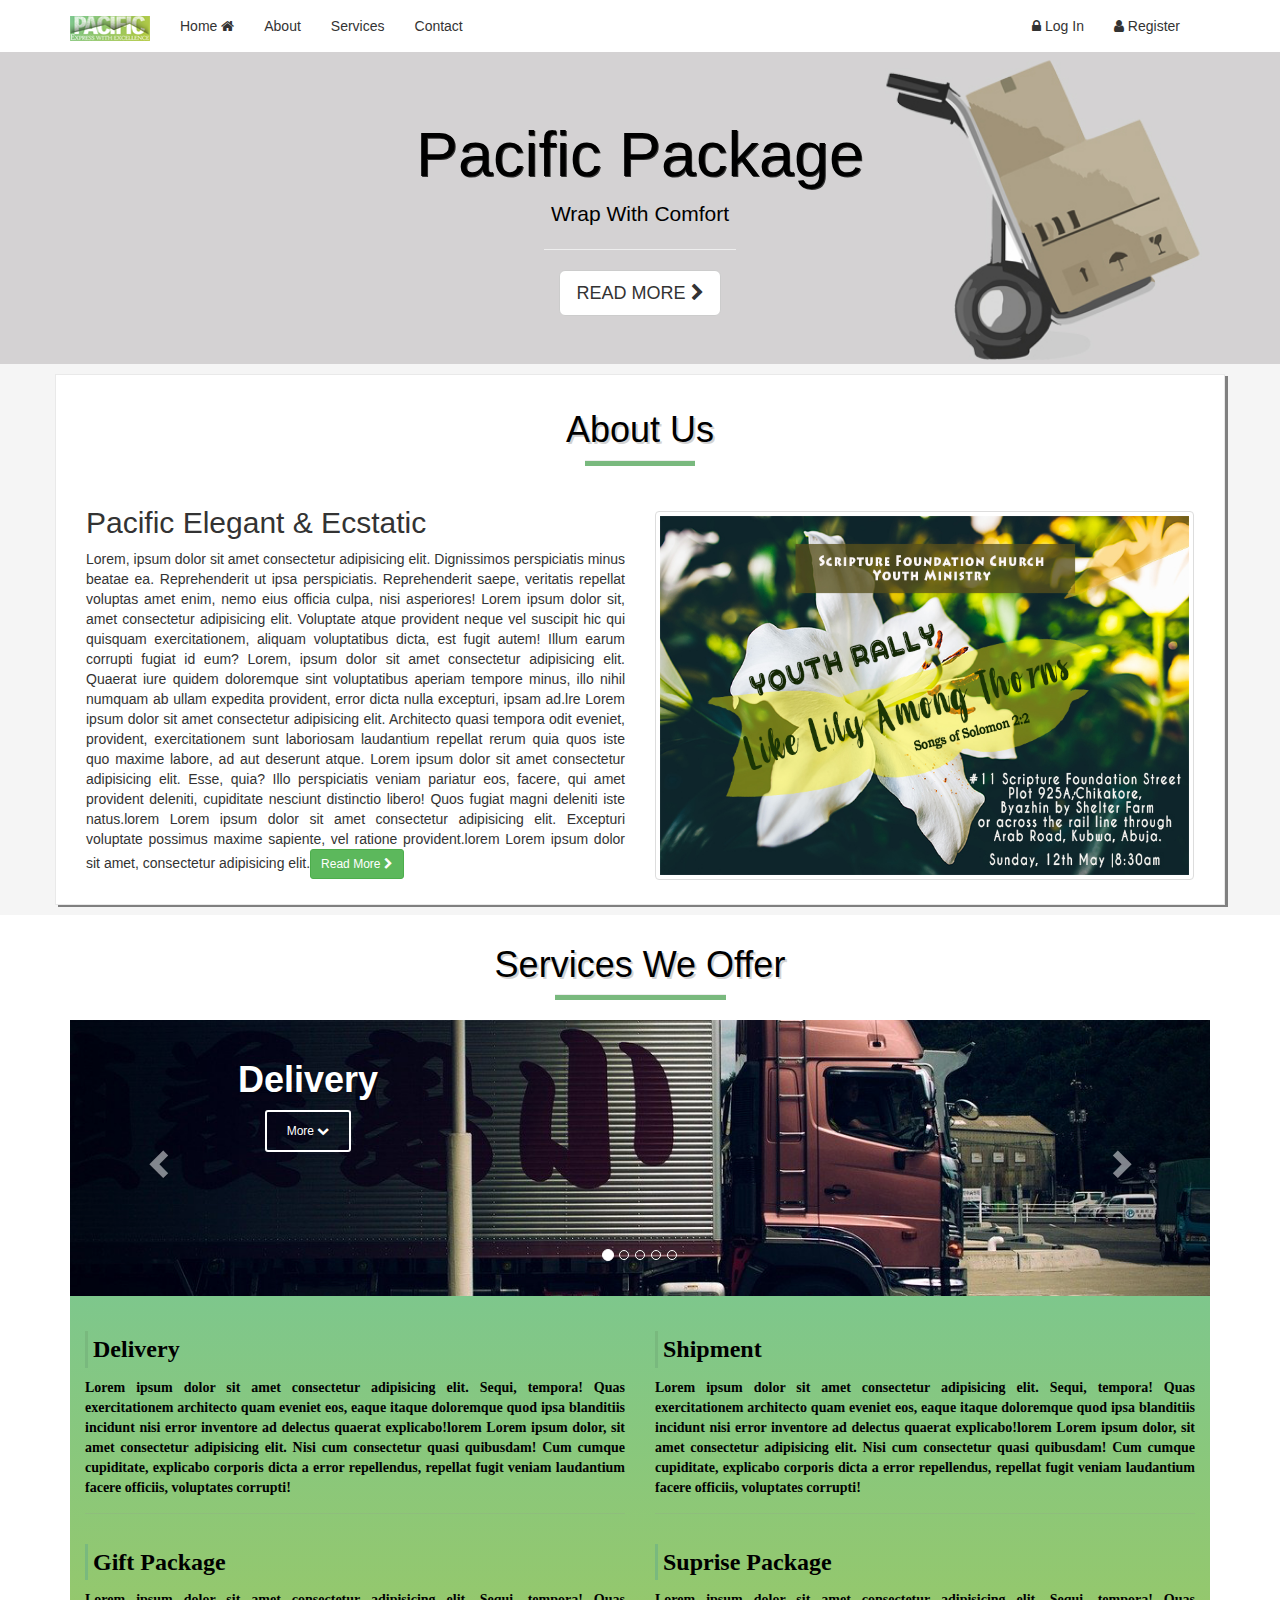
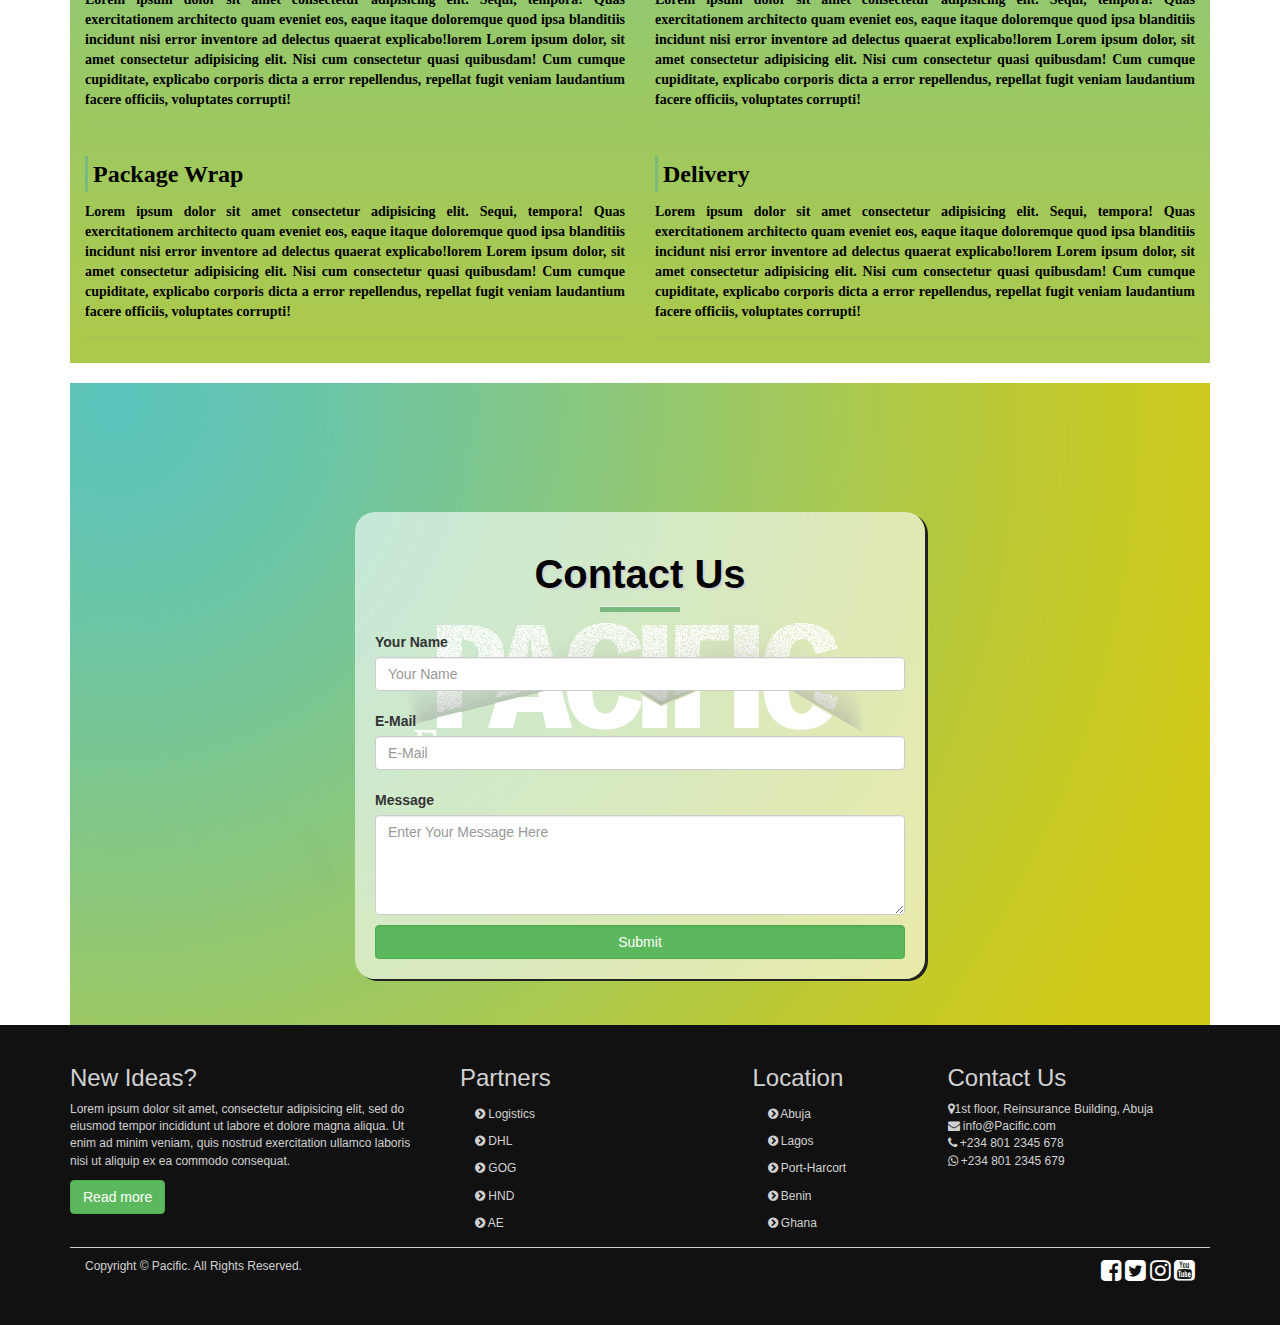
==== index.html @ 2962acc0 "first comiit" ====
<!DOCTYPE html>
<html lang="en">
  <head>
    <meta charset="utf-8">
    <meta http-equiv="X-UA-Compatible" content="IE=edge">
    <meta name="viewport" content="width=device-width, initial-scale=1">
    <!-- The above 3 meta tags *must* come first in the head; any other head content must come *after* these tags -->
    <title>Pacific Express</title>

    <!-- Bootstrap -->
    <link href="assets/css/bootstrap.min.css" rel="stylesheet">
    <link href="assets/css/font-awesome.min.css" rel="stylesheet">
    <link href="custom.css" rel="stylesheet">
    <link rel="icon" href="assets/img/favicon1.png">

    <!-- HTML5 shim and Respond.js for IE8 support of HTML5 elements and media queries -->
    <!-- WARNING: Respond.js doesn't work if you view the page via file:// -->
    <!--[if lt IE 9]>
      <script src="https://oss.maxcdn.com/html5shiv/3.7.3/html5shiv.min.js"></script>
      <script src="https://oss.maxcdn.com/respond/1.4.2/respond.min.js"></script>
    <![endif]-->
  </head>
  <body>
    <nav class="navbar">
      <div class="container">
        <div class="navbar-header">
          <button type="button" class="navbar-toggle collapsed" data-toggle="collapse" data-target="#navbar" aria-expanded="false" aria-controls="navbar">
            <span class="sr-only">Toggle navigation</span>
            <span class="icon-bar"></span>
            <span class="icon-bar"></span>
            <span class="icon-bar"></span>
          </button>
          <a class="navbar-brand" href="index.html"><img src="assets/img/home.png" alt="" class="img-responsive"></a>
        </div>
        <div id="navbar" class="collapse navbar-collapse">
          <ul class="nav navbar-nav">
            <li class="active"><a href="index.html">Home <i class="fa fa-home"></i> </a></li>
            <li><a href="#about-us">About</a></li>
            <li><a href="#services">Services</a></li>
            <li><a href="#contact">Contact</a></li>
          </ul>
          <ul class=" nav navbar-nav pull-right">
            <li><a href="#services"><i class="fa fa-lock "></i > Log In </a></li>
            <li><a href="register.html"><i class="fa fa-user success"></i> Register</a></li>
          </ul>
        </div><!--/.nav-collapse -->
      </div>
    </nav>
    <!-- header section start -->

    <div class=" header jumbotron jumbotron-bg-cover jumbotron-fluid">
      <div class="overlay">
      </div>
      <div class="text text-center">
       <h1>
         Pacific Package
         </h1>
         <p>Wrap With Comfort<p>
         <hr>
         <a href="" class=" btn btn-default btn-lg">READ MORE <i class="fa fa-chevron-right"></i> </a>
      </div>
     </div>
    </div>

    <!-- header section end -->

    <!-- start about us -->
    <section class="about-us">
    <div class="about-box container">
      <h1 class="text-center" id="about-us">About Us</h1>
      <hr>
      <div class="row">
        <div class="col-md-6 text">
        <h2 class="" >Pacific Elegant &amp; Ecstatic</h2>
        <p class="text-justify"> Lorem, ipsum dolor sit amet consectetur adipisicing elit. Dignissimos perspiciatis minus beatae ea. Reprehenderit ut ipsa perspiciatis.
           Reprehenderit saepe, veritatis repellat voluptas amet enim, nemo eius officia culpa, nisi asperiores! Lorem ipsum dolor sit, amet consectetur adipisicing elit. Voluptate atque provident neque vel suscipit hic qui quisquam exercitationem, aliquam voluptatibus dicta, est fugit autem! Illum earum corrupti fugiat id eum? Lorem, ipsum dolor sit amet consectetur adipisicing elit. Quaerat iure quidem doloremque sint voluptatibus aperiam tempore minus, illo nihil numquam ab ullam expedita provident, error dicta nulla excepturi, ipsam ad.lre Lorem ipsum dolor sit amet consectetur adipisicing elit. Architecto quasi tempora odit eveniet, provident, exercitationem sunt laboriosam laudantium repellat rerum quia quos iste quo maxime labore, ad aut deserunt atque. Lorem ipsum dolor sit amet consectetur adipisicing elit. Esse, quia? Illo perspiciatis veniam pariatur eos, facere, qui amet provident deleniti, cupiditate nesciunt distinctio libero! Quos fugiat magni deleniti iste natus.lorem Lorem ipsum dolor sit amet consectetur adipisicing elit. Excepturi voluptate possimus maxime sapiente, vel ratione provident.lorem Lorem ipsum dolor sit amet, consectetur adipisicing elit.<a href="#" class="btn btn-success btn-sm">Read More <i class="fa fa-chevron-right"></i></a></p>
        </div>
      
        <div class="col-md-6 img-text">
        <img src="assets/img/Youth3.jpg" alt="" class="img-fluid img-thumbnail">
        </div>
      </div>
    </div>
  </div>
   </section>
   

   <!-- start services section  -->  
  <section class="services" id="services">
    <div class="container">
      <h1 class=" title text-center">Services We Offer</h1>
      <hr>
      <div class="carousel">
        <div id="carousel-example-generic" class="carousel slide" data-ride="carousel">
          <!-- Indicators -->
          <ol class="carousel-indicators">
            <li data-target="#carousel-example-generic" data-slide-to="0" class="active"></li>
            <li data-target="#carousel-example-generic" data-slide-to="1"></li>
            <li data-target="#carousel-example-generic" data-slide-to="2"></li>
            <li data-target="#carousel-example-generic" data-slide-to="3"></li>
            <li data-target="#carousel-example-generic" data-slide-to="4"></li>
          </ol>
        
          <!-- Wrapper for slides -->
          <div class="carousel-inner" role="listbox">
            <div class="item active">
              <img src="assets/img/slides/slide6.jpg" alt="...">
              <div class="carousel-caption">
                <h1 class="carousel">Delivery</h1>
                <a href="#delivery" class=" btn btn-success btn-sm">More <i class=" fa fa-chevron-down" ></i></a>
              </div>
            </div>
            <div class="item">
              <img src="assets/img/slides/slide8.jpg" alt="...">
              <div class="carousel-caption">
                
                <h1 class="carousel">Shipment</h1>
                <a href="#shipment" class=" btn btn-success btn-sm">More <i class=" fa fa-chevron-down"></i></a>
              </div>
            </div>
            <div class="item">
              <img src="assets/img/slides/slide6.jpg" alt="...">
              <div class="carousel-caption">
                
                <h1 class="carousel">Gift Package</h1>
                <a href="#gift-package" class=" btn btn-success btn-sm">More <i class=" fa fa-chevron-down"></i></a>
              </div>
            </div>
            <div class="item">
              <img src="assets/img/slides/slide6.jpg" alt="...">
              <div class="carousel-caption">
               
               <h1 class="carousel">Suprise Package</h1>
               <a href="#suprise-package" class=" btn btn-success btn-sm">More <i class=" fa fa-chevron-down"></i></a>
              </div>
            </div>
            <div class="item">
              <img src="assets/img/slides/slide8.jpg" alt="...">
              <div class="carousel-caption">
                
                <h1 class="carousel">Packet Wrap</h1>
                <a href="#packet-wrap" class=" btn btn-success btn-sm">More <i class=" fa fa-chevron-down"></i></a>
              </div>
            </div>

          </div>
        
          <!-- Controls -->
          <a class="left carousel-control" href="#carousel-example-generic" role="button" data-slide="prev">
            <span class="glyphicon glyphicon-chevron-left" aria-hidden="true"></span>
            <span class="sr-only">Previous</span>
          </a>
          <a class="right carousel-control" href="#carousel-example-generic" role="button" data-slide="next">
            <span class="glyphicon glyphicon-chevron-right" aria-hidden="true"></span>
            <span class="sr-only">Next</span>
          </a>
        </div>
      </div>
      <div class="service-text">
        <div class="row">
          <div class="col-md-6">
            <h3 id="delivery">Delivery</h3>
          <p  class="text-justify">Lorem ipsum dolor sit amet consectetur adipisicing elit. Sequi, tempora! Quas exercitationem architecto quam eveniet eos, eaque itaque doloremque quod ipsa blanditiis incidunt nisi error inventore ad delectus quaerat explicabo!lorem Lorem ipsum dolor, sit amet consectetur adipisicing elit. Nisi cum consectetur quasi quibusdam! Cum cumque cupiditate, explicabo corporis dicta a error repellendus, repellat fugit veniam laudantium facere officiis, voluptates corrupti!</p>
          </div>
          <div class="col-md-6">
            <h3 id="shipment">Shipment</h3>
          <p  class="text-justify">Lorem ipsum dolor sit amet consectetur adipisicing elit. Sequi, tempora! Quas exercitationem architecto quam eveniet eos, eaque itaque doloremque quod ipsa blanditiis incidunt nisi error inventore ad delectus quaerat explicabo!lorem Lorem ipsum dolor, sit amet consectetur adipisicing elit. Nisi cum consectetur quasi quibusdam! Cum cumque cupiditate, explicabo corporis dicta a error repellendus, repellat fugit veniam laudantium facere officiis, voluptates corrupti!</p>
          </div>
          <div class="col-md-6">
            <h3 id="gift-package">Gift Package</h3>
          <p  class="text-justify">Lorem ipsum dolor sit amet consectetur adipisicing elit. Sequi, tempora! Quas exercitationem architecto quam eveniet eos, eaque itaque doloremque quod ipsa blanditiis incidunt nisi error inventore ad delectus quaerat explicabo!lorem Lorem ipsum dolor, sit amet consectetur adipisicing elit. Nisi cum consectetur quasi quibusdam! Cum cumque cupiditate, explicabo corporis dicta a error repellendus, repellat fugit veniam laudantium facere officiis, voluptates corrupti!</p>
          </div>
          <div class="col-md-6">
            <h3 id="suprise-package">Suprise Package</h3>
          <p  class="text-justify">Lorem ipsum dolor sit amet consectetur adipisicing elit. Sequi, tempora! Quas exercitationem architecto quam eveniet eos, eaque itaque doloremque quod ipsa blanditiis incidunt nisi error inventore ad delectus quaerat explicabo!lorem Lorem ipsum dolor, sit amet consectetur adipisicing elit. Nisi cum consectetur quasi quibusdam! Cum cumque cupiditate, explicabo corporis dicta a error repellendus, repellat fugit veniam laudantium facere officiis, voluptates corrupti!</p>
          </div>
          <div class="col-md-6">
            <h3 id="package-wrap">Package Wrap</h3>
          <p  class="text-justify">Lorem ipsum dolor sit amet consectetur adipisicing elit. Sequi, tempora! Quas exercitationem architecto quam eveniet eos, eaque itaque doloremque quod ipsa blanditiis incidunt nisi error inventore ad delectus quaerat explicabo!lorem Lorem ipsum dolor, sit amet consectetur adipisicing elit. Nisi cum consectetur quasi quibusdam! Cum cumque cupiditate, explicabo corporis dicta a error repellendus, repellat fugit veniam laudantium facere officiis, voluptates corrupti!</p>
          </div>
          <div class="col-md-6">
            <h3 id="delivery">Delivery</h3>
          <p  class="text-justify">Lorem ipsum dolor sit amet consectetur adipisicing elit. Sequi, tempora! Quas exercitationem architecto quam eveniet eos, eaque itaque doloremque quod ipsa blanditiis incidunt nisi error inventore ad delectus quaerat explicabo!lorem Lorem ipsum dolor, sit amet consectetur adipisicing elit. Nisi cum consectetur quasi quibusdam! Cum cumque cupiditate, explicabo corporis dicta a error repellendus, repellat fugit veniam laudantium facere officiis, voluptates corrupti!</p>
          </div>
         
        </div>
       
      </div>
    </div>
  </section>
   <!-- end services section -->

   <!-- start contact section -->
  <section class="contact" id="contact">
    <div class="container">
      <div class="img-bg">
        <img src="assets/img/Pacific.jpg" alt="" class="img-responsive">
      <form action="">
        <div class="form">
          <h1 class="text-center">Contact Us</h1>
          <hr>
          <form class="myForm" onsubmit="return validateForm()" action="" method="">
          <label for="name">Your Name</label>
            <input type="text" onkeypress="return a(event)"  name="name"  class="form-control" id="name" placeholder="Your Name" value=""><br>
            <label for="email">E-Mail</label>
            <input type="email"  name="email"  class="form-control" id="email" placeholder="E-Mail" value=""><br>
              <label for="message" >Message</label>
            <textarea name="message" id="message" maxlength="1000" cols="30" rows="10" placeholder="Enter Your Message Here" class="form-control"></textarea>
          <div class="submit">
              <input type="submit" name="" value="Submit" class="  btn btn-success  form-control">
          </div>
          </form>
        </div>
        </div>
      </form>
    </div>
  </section>
  
   <!-- end contact section -->
   <!-- footer -->
   <footer>
    <div class="container">
      <div class="row">
        <div class="col-md-4">
          <h3>New Ideas?</h3>
          <p>Lorem ipsum dolor sit amet, consectetur adipisicing elit, sed do eiusmod tempor incididunt ut labore et dolore magna aliqua. Ut enim ad minim veniam, quis nostrud exercitation ullamco laboris nisi ut aliquip ex ea commodo consequat. </p>
          <a href="#" class="btn btn-success">Read more</a>
        </div>
  
        <div class="col-md-3">
          <h3>Partners</h3>
          <ul>
            <li><a href="#"><i class="fa fa-chevron-circle-right"></i> Logistics</a></li>
            <li><a href="#"><i class="fa fa-chevron-circle-right"></i> DHL</a></li>
            <li><a href="#"><i class="fa fa-chevron-circle-right"></i> GOG</a></li>
            <li><a href="#"><i class="fa fa-chevron-circle-right"></i> HND</a></li>
            <li><a href="#"><i class="fa fa-chevron-circle-right"></i> AE</a></li>
          </ul>
        </div>
  
        <div class="col-md-2">
          <h3>Location</h3>
          <ul>
            <li><a href="#"><i class="fa fa-chevron-circle-right"></i> Abuja</a></li>
            <li><a href="#"><i class="fa fa-chevron-circle-right"></i> Lagos</a></li>
            <li><a href="#"><i class="fa fa-chevron-circle-right"></i> Port-Harcort</a></li>
            <li><a href="#"><i class="fa fa-chevron-circle-right"></i> Benin</a></li>
            <li><a href="#"><i class="fa fa-chevron-circle-right"></i> Ghana</a></li>
          </ul>
        </div>
  
        <div class="col-md-3">
          <h3>Contact Us</h3>
          <ul>
            <li><i class="fa fa-map-marker"></i>1st floor, Reinsurance Building, Abuja</li>
            <li><i class="fa fa-envelope"></i> info@Pacific.com</li>
            <li><i class="fa fa-phone"></i> +234 801 2345 678</li>
            <li><i class="fa fa-whatsapp"></i> +234 801 2345 679</li>
          </ul>
        </div>
      </div>
      <div class="row copyright">
        <div class="col-md-6">
          <p>Copyright &copy;  Pacific. All Rights Reserved.</p>
        </div>
        <div class="col-md-6 text-right">
          <a href=""><i class="fa fa-facebook-square fa-2x"></i></a>
          <a href=""><i class="fa fa-twitter-square fa-2x"></i></a>
          <a href=""><i class="fa fa-instagram fa-2x"></i></a>
          <a href=""><i class="fa fa-youtube-square fa-2x"></i></a>
        </div>
      </div>
      </footer>
    </div>
  
     

    <!-- jQuery (necessary for Bootstrap's JavaScript plugins) -->
    <script src="https://ajax.googleapis.com/ajax/libs/jquery/1.12.4/jquery.min.js"></script>
    <!-- jQuery (necessary for Bootstrap's JavaScript plugins) -->
    <script src="assets/js/jquery-3.3.1.min.js"></script>
     <!-- Include all compiled plugins (below), or include individual files as needed -->
     <script src="assets/js/bootstrap.min.js"></script>
     <script src="assets/js/app.js"></script>
  </body>
</html>
---- custom.css ----
body{
    padding: 0px;
    margin: 0px;
}
html{
    scroll-behavior: smooth;
}
.navbar{
    margin: 0px;
}
#navbar ul li a{
    color: #333333;
    padding-bottom:10px;
}
#navbar ul li a:hover{
    background:none;
    color: #79b97e;
    border-bottom:3px solid #79b97e;
}
.navbar-toggle {
    border:1px solid #79b97e;
}
.icon-bar{
    background-color:#000;
}

/* header-image section */

body .header{
    background: url(assets/img/slides/slide11.jpg) center no-repeat;
    background-size: cover;
    margin: 0px;
    color: #000;
    font-family:Verdana, Geneva, Tahoma, sans-serif;
}
.header hr{
    width:15%;
    color: #000;
}
.header h1, register h1{
    text-shadow: 1px 1px #333333;
    font-weight: large;
}
.header .btn:hover{
background: #79b97e;
color: antiquewhite;
}
/* section about-us */
section.about-us, .register{
    padding:10px 0px ;
    background: #f5f5f5;
}
section .img-box img{
box-shadow: 3px 3px rgb(54, 54, 54);
}
section.about-us h1,section.services h1.title, section.contact .form h1{
  color: #000;
  text-shadow: 2px 2px lightgray;
}
section.about-us hr, .register hr{
    margin-top:0%;
    border-bottom: 5px solid #79b97e;
    width: 10%;
}
 .about-box{
    padding:15px 30px 15px 30px;
    border:0.5px solid rgb(233, 233, 233);
    box-shadow: 3px 2px gray;
    background-color: #fff;
}
.about-box .img-text{
    padding-top:25px;
}

/* section services */

section.services{
padding: 10px;
}
section.services hr{
    border-bottom: 5px solid #79b97e;
    width: 15%;
    margin-top: 0%;
}

/* section.services .carousel{
padding:0px;
margin: 0px;
}
section.services .carousel-caption{
 top:0;
 left:0;
 margin: 0px;
 padding: 0px;
} */

.slider .item img {
    height: 100% !important;
  }
  .carousel-caption {
    left:10px;
    width:40%;
    text-align:center;
    top: 0px;
  }
  .carousel-caption hr {
    background: #79b97e;
    height: 7px;
    width: 150px;
    border: none;
    margin: 0;
  }
  .carousel-caption h1 {
    font-weight: bold;
    text-align: center;
  }
  .carousel-caption a.btn {
    display: inline-block;
    padding: 10px 20px;
    border: 2px solid #fff;
    background: none;
    color: #fff;
  }
  
  .carousel-caption a.btn:hover{
    border: 2px solid #79b97e;
  }
  section.services .service-text{
      background-image:linear-gradient(#7ec78c, #aec949);
      color:#000;
      padding: 15px;
      font-family: 'Times New Roman', Times, serif;
      font-weight: bold;
  }

  section.services .service-text h3{
      border-left:3px solid #79b97e;
      padding: 5px;
      font-weight: bold;
  }
  section.services .service-text p{
    border-bottom: 1px solid rgb(151, 151, 151,0.2);
    color: rgb(0, 0, 0);
    padding-bottom: 15px;
  }


  /* section contact class */
  section.contact{
    margin-top: 10px;
    padding: none;
   }
   section.contact .form{
     background: rgba(255,255,255,0.6);
     width:50%;
     border-radius:20px;
     padding:20px;
     align-items: center;
     position: absolute;
     top: 20%;
     left:25%;
     animation: contact-bg 20s infinite;
     box-shadow: 3px 2px rgb(34, 34, 34);
   }
   section.contact .submit{
     padding-top:10px;
   }
   section.contact button{
     top:0px;
     left:25px;
   }
   section.contact textarea{
     max-height:100px;
     min-height:100px;
     max-width:100%;
     min-width: 100%;
   }
   section.contact .form hr{
    border-bottom: 5px solid #79b97e;
    width: 15%;
    margin-top: 0%;
   }
   section.contact .form h1{
       font-size: 40px;
       font-weight: bolder;
   }
   section.contact .img-bg{
       position: relative;
   }
   


   @keyframes contact-bg{
       0%{
        background: rgba(212, 198, 198, 0.6);
       }
       25%{
        background: rgba(255,255,255,0.4);
    }
    50%{
        background: rgba(179, 67, 67, 0.2);
    }
    75%{
        background: rgba(61, 141, 65, 0.4);
    }
    100%{
        background: rgba(193, 228, 195, 0.6);
    }
   }
   
   /* * FOOTER SECTION */ 
   footer{
     padding: 20px;
     background:#111111;
     color: #d1d1d1;
     font-size: 12px;
   }
   footer ul {
     list-style: none;
     margin: 0;
     padding: 0;
   }
   footer .text-right a{
       color: #fff;
   }
   footer .text-right a:hover{
       color:rgb(165, 164, 164);
   }
   
   footer ul li a {
     color: inherit;
     padding: 5px 0px 5px 15px;
     display: block;

   }
   footer ul li a:hover {
     color:rgb(165, 164, 164);
     background: #333;
     text-decoration:none;
   }
   
   footer .copyright {
     margin: 10px 0px;
     padding: 10px 0px;
     border-top: 1px solid #ccc;
   }
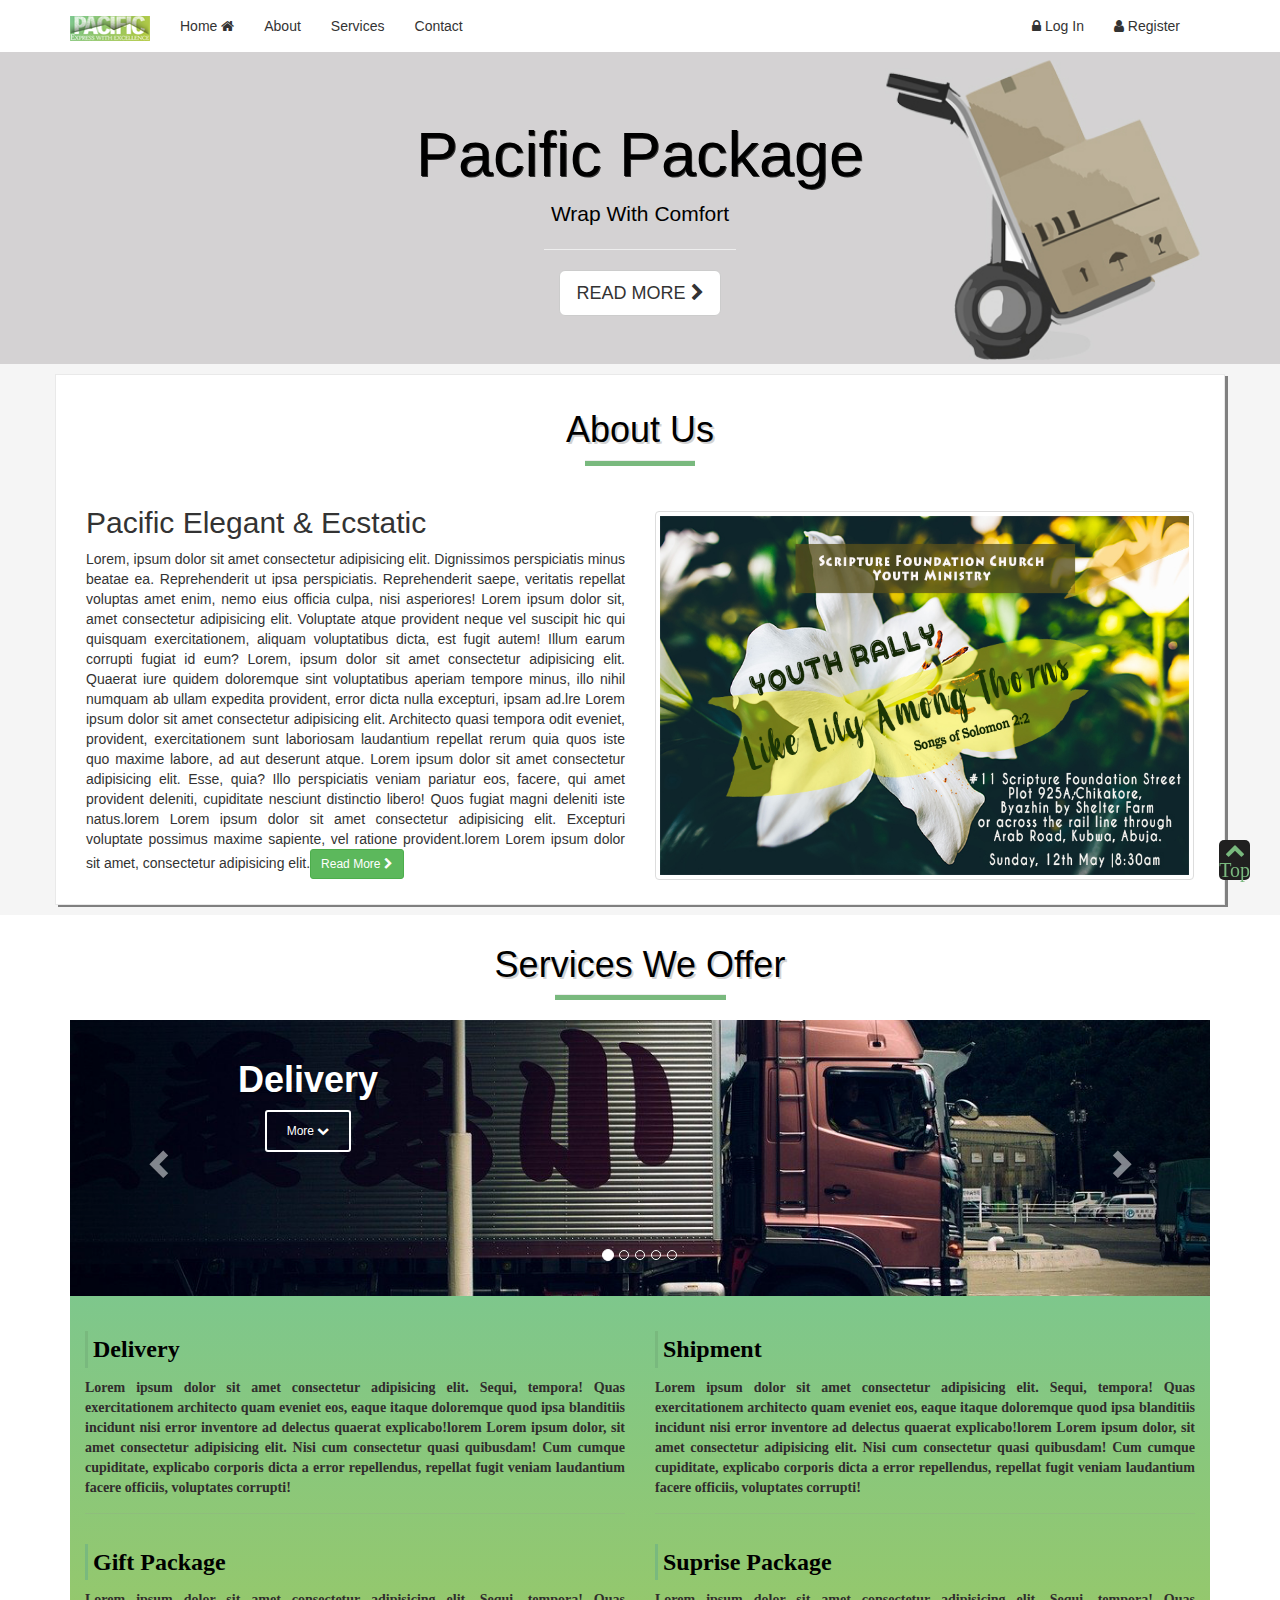
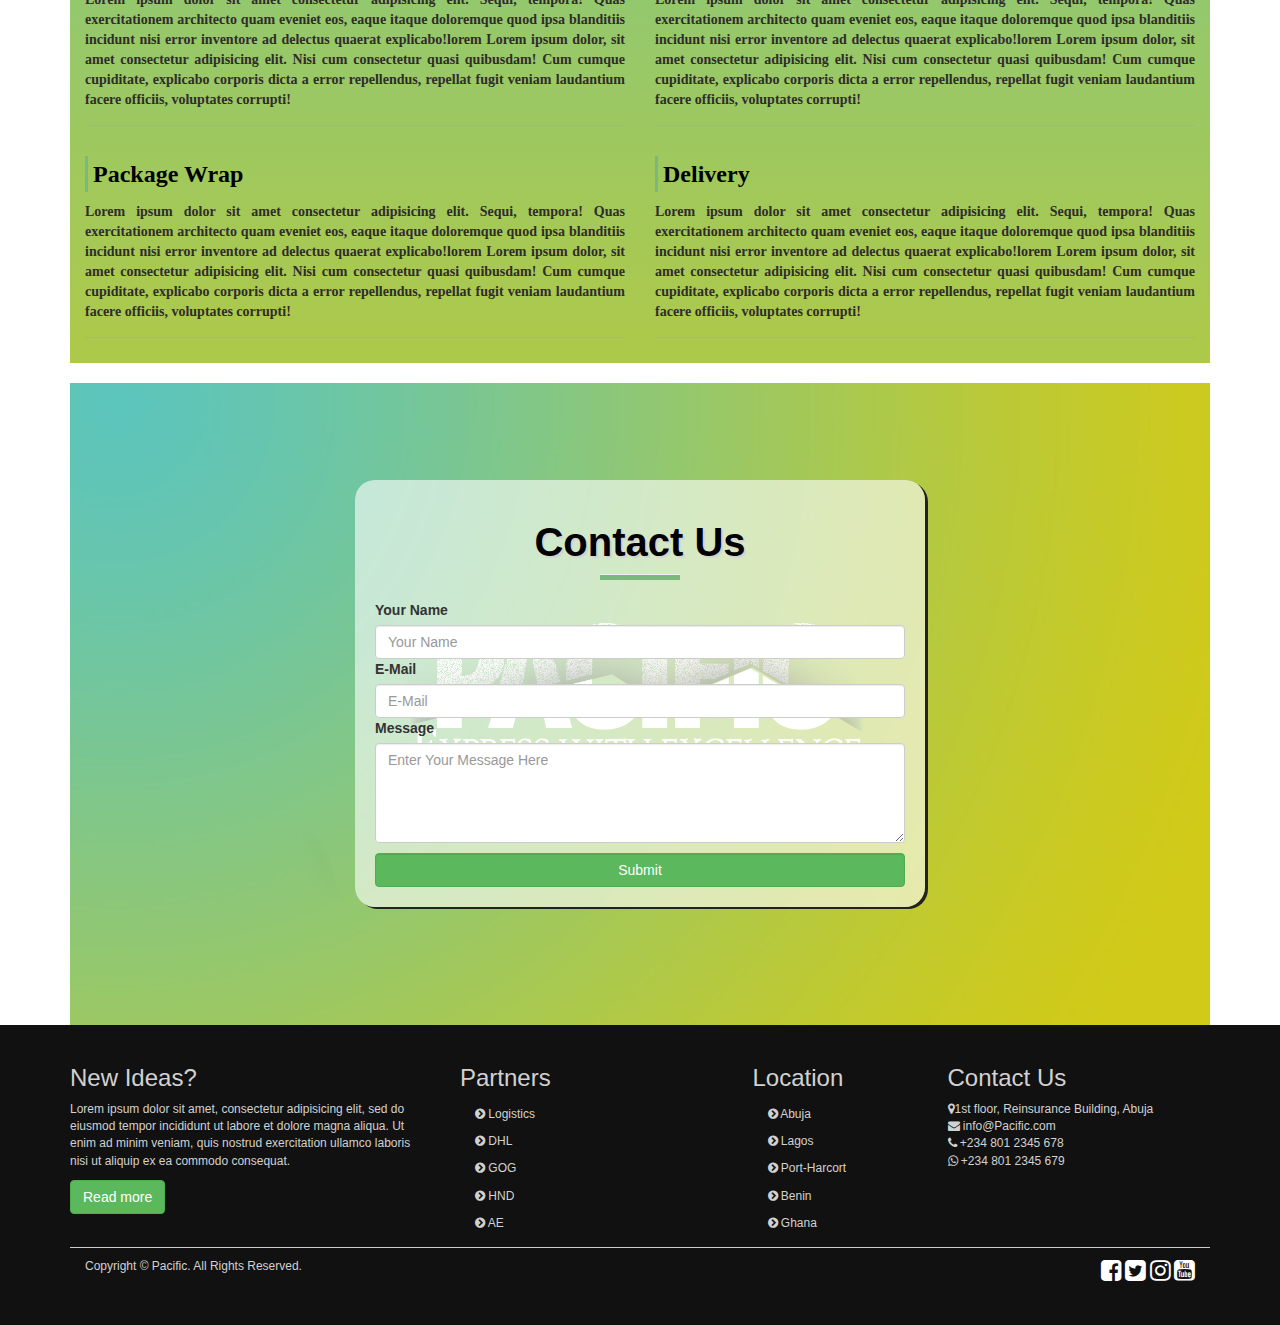
==== commit 4ec4fe92: "latest change" ====
--- a/index.html
+++ b/index.html
@@ -40,7 +40,7 @@
             <li><a href="#contact">Contact</a></li>
           </ul>
           <ul class=" nav navbar-nav pull-right">
-            <li><a href="#services"><i class="fa fa-lock "></i > Log In </a></li>
+            <li><a href="login.html"><i class="fa fa-lock "></i > Log In </a></li>
             <li><a href="register.html"><i class="fa fa-user success"></i> Register</a></li>
           </ul>
         </div><!--/.nav-collapse -->
@@ -195,15 +195,15 @@
     <div class="container">
       <div class="img-bg">
         <img src="assets/img/Pacific.jpg" alt="" class="img-responsive">
-      <form action="">
         <div class="form">
           <h1 class="text-center">Contact Us</h1>
           <hr>
-          <form class="myForm" onsubmit="return validateForm()" action="" method="">
+          <h3 id="Answer" class="text-uppercase text-center" style="color:red;"></h3>
+          <form class="myForm" onsubmit="return validateForm()" action="" method="post">
           <label for="name">Your Name</label>
-            <input type="text" onkeypress="return a(event)"  name="name"  class="form-control" id="name" placeholder="Your Name" value=""><br>
+            <input type="text" name="name" onkeypress="return validateName(event)"  class="form-control" id="name" placeholder="Your Name" value="">
             <label for="email">E-Mail</label>
-            <input type="email"  name="email"  class="form-control" id="email" placeholder="E-Mail" value=""><br>
+            <input type="email"  name="email"  class="form-control" id="email" placeholder="E-Mail" value="">
               <label for="message" >Message</label>
             <textarea name="message" id="message" maxlength="1000" cols="30" rows="10" placeholder="Enter Your Message Here" class="form-control"></textarea>
           <div class="submit">
@@ -212,7 +212,6 @@
           </form>
         </div>
         </div>
-      </form>
     </div>
   </section>
   
@@ -221,13 +220,13 @@
    <footer>
     <div class="container">
       <div class="row">
-        <div class="col-md-4">
+        <div class="col-md-4 col-xs-12">
           <h3>New Ideas?</h3>
           <p>Lorem ipsum dolor sit amet, consectetur adipisicing elit, sed do eiusmod tempor incididunt ut labore et dolore magna aliqua. Ut enim ad minim veniam, quis nostrud exercitation ullamco laboris nisi ut aliquip ex ea commodo consequat. </p>
           <a href="#" class="btn btn-success">Read more</a>
         </div>
   
-        <div class="col-md-3">
+        <div class="col-md-3 col-xs-4">
           <h3>Partners</h3>
           <ul>
             <li><a href="#"><i class="fa fa-chevron-circle-right"></i> Logistics</a></li>
@@ -238,7 +237,7 @@
           </ul>
         </div>
   
-        <div class="col-md-2">
+        <div class="col-md-2 col-xs-5">
           <h3>Location</h3>
           <ul>
             <li><a href="#"><i class="fa fa-chevron-circle-right"></i> Abuja</a></li>
@@ -249,7 +248,7 @@
           </ul>
         </div>
   
-        <div class="col-md-3">
+        <div class="col-md-3 col-xs-3">
           <h3>Contact Us</h3>
           <ul>
             <li><i class="fa fa-map-marker"></i>1st floor, Reinsurance Building, Abuja</li>
@@ -264,11 +263,12 @@
           <p>Copyright &copy;  Pacific. All Rights Reserved.</p>
         </div>
         <div class="col-md-6 text-right">
-          <a href=""><i class="fa fa-facebook-square fa-2x"></i></a>
-          <a href=""><i class="fa fa-twitter-square fa-2x"></i></a>
-          <a href=""><i class="fa fa-instagram fa-2x"></i></a>
-          <a href=""><i class="fa fa-youtube-square fa-2x"></i></a>
-        </div>
+          <a href="#"><i class="fa fa-facebook-square fa-2x"></i></a>
+          <a href="#"><i class="fa fa-twitter-square fa-2x"></i></a>
+          <a href="#"><i class="fa fa-instagram fa-2x"></i></a>
+          <a href="#"><i class="fa fa-youtube-square fa-2x"></i></a>
+        </div>
+        <div class="top"><a href="#top" class="fa fa-chevron-up text-center"><br> Top</a></div>
       </div>
       </footer>
     </div>
@@ -280,7 +280,8 @@
     <!-- jQuery (necessary for Bootstrap's JavaScript plugins) -->
     <script src="assets/js/jquery-3.3.1.min.js"></script>
      <!-- Include all compiled plugins (below), or include individual files as needed -->
-     <script src="assets/js/bootstrap.min.js"></script>
+     <script src="assets/js/bootstrap.min.js"></script>   
+
      <script src="assets/js/app.js"></script>
   </body>
 </html>--- a/custom.css
+++ b/custom.css
@@ -37,7 +37,7 @@
     width:15%;
     color: #000;
 }
-.header h1, register h1{
+.header h1, .register h1, .login h1{
     text-shadow: 1px 1px #333333;
     font-weight: large;
 }
@@ -46,7 +46,7 @@
 color: antiquewhite;
 }
 /* section about-us */
-section.about-us, .register{
+section.about-us, .register, .login{
     padding:10px 0px ;
     background: #f5f5f5;
 }
@@ -57,7 +57,7 @@
   color: #000;
   text-shadow: 2px 2px lightgray;
 }
-section.about-us hr, .register hr{
+section.about-us hr, .register hr, .login hr{
     margin-top:0%;
     border-bottom: 5px solid #79b97e;
     width: 10%;
@@ -95,7 +95,7 @@
 } */
 
 .slider .item img {
-    height: 100% !important;
+    height:100% !important;
   }
   .carousel-caption {
     left:10px;
@@ -140,7 +140,7 @@
   }
   section.services .service-text p{
     border-bottom: 1px solid rgb(151, 151, 151,0.2);
-    color: rgb(0, 0, 0);
+    color: rgb(48, 44, 44);
     padding-bottom: 15px;
   }
 
@@ -149,6 +149,7 @@
   section.contact{
     margin-top: 10px;
     padding: none;
+    overflow: hidden;
    }
    section.contact .form{
      background: rgba(255,255,255,0.6);
@@ -157,7 +158,7 @@
      padding:20px;
      align-items: center;
      position: absolute;
-     top: 20%;
+     top:15%;
      left:25%;
      animation: contact-bg 20s infinite;
      box-shadow: 3px 2px rgb(34, 34, 34);
@@ -244,4 +245,57 @@
      padding: 10px 0px;
      border-top: 1px solid #ccc;
    }
+   footer .top a{
+     display: hidden;
+    text-decoration: none;
+     position: fixed;
+     bottom: 20px;
+     right: 30px;
+     
+     outline: none;
+     color:#79b97e ;
+     background: rgb(32, 32, 32);
+     border-radius: 5px;
+     font-size: 20px;
+
+   }
+   footer .top a:hover{
+   color: linen;
+   }
+
+
+   /* media query */
+
+   @media screen and (max-width:425px)  {
+    .carousel-caption {
+      left:10px;
+      width:10%;
+      text-align:left;
+      bottom:30%;
+      font-size:5px;
+    }
+  .carousel-caption h1 {
+    font-weight: normal;
+    text-align: center;
+    padding-top:0px;
+    font-size:15px;
+  }
+  .carousel-caption a.btn {
+    display:inline;
+    padding:none;
+    border: 2px solid #fff;
+    background: none;
+    color: #fff;
+
+  }
+    section.contact .img-bg{
+      display:none;
+     }
+     footer .top a{
+      background:none;
+      opacity: 0.6;
+    }
+   }
+ 
+   
   